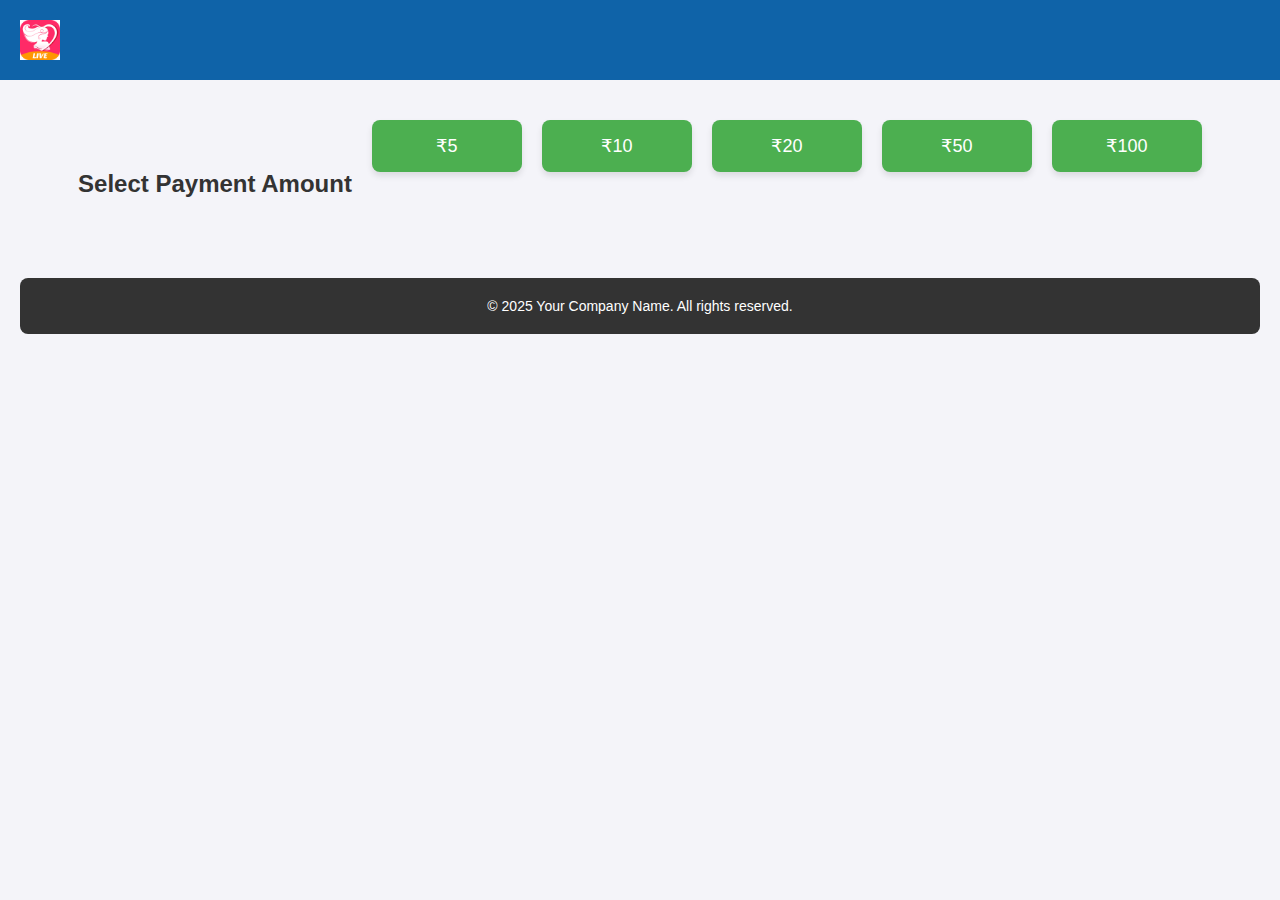
==== index2.html @ d276e98e "liv" ====
<!DOCTYPE html>
<html lang="en">

<head>
  <meta charset="UTF-8">
  <meta name="viewport" content="width=device-width, initial-scale=1.0">
  <title>Select Payment</title>
  <style>
    /* Basic Reset and Body Styles */
    * {
      margin: 0;
      padding: 0;
      box-sizing: border-box;
    }

    body {
      font-family: Arial, sans-serif;
      background-color: #f4f4f9;
      color: #333;
      padding: 0 20px;
    }

    h2 {
      text-align: center;
      margin-top: 50px;
      font-size: 24px;
      color: #333;
    }

    /* Header Styling */
    header {
      background-color: #0f63a8;
      padding: 20px;
      color: white;
      position: fixed;
      top: 0;
      left: 0;
      width: 100%;
      z-index: 1000;
    }

    .header-content {
      display: flex;
      justify-content: space-between;
      align-items: center;
    }

    .logo {
      width: 40px;
      height: auto;
    }

    .menu-toggle {
      background-color: #333;
      color: white;
      border: none;
      font-size: 24px;
      cursor: pointer;
      padding: 10px;
      border-radius: 5px;
    }

    /* Sidebar Styles */
    .sidebar {
      position: fixed;
      top: 0;
      left: -250px;
      width: 250px;
      height: 100%;
      background-color: #333;
      color: white;
      transition: left 0.3s ease;
      padding-top: 60px;
      z-index: 999;
    }

    .sidebar ul {
      list-style-type: none;
    }

    .sidebar ul li {
      padding: 15px;
      text-align: center;
    }

    .sidebar ul li a {
      color: white;
      text-decoration: none;
      display: block;
    }

    /* Payment Selection Styles */
    .payment-selection {
      display: flex;
      justify-content: center;
      flex-wrap: wrap;
      gap: 20px;
      margin-top: 120px;
    }

    .payment-selection button {
      background-color: #4CAF50;
      color: white;
      border: none;
      padding: 15px 30px;
      font-size: 18px;
      cursor: pointer;
      border-radius: 8px;
      box-shadow: 0 4px 6px rgba(0, 0, 0, 0.1);
      transition: all 0.3s ease;
      width: 150px;
    }

    .payment-selection button:hover {
      background-color: #45a049;
      transform: translateY(-3px);
    }

    .payment-selection button:active {
      transform: translateY(1px);
    }

    /* Footer Styles */
    footer {
      text-align: center;
      margin-top: 80px;
      font-size: 14px;
      color: #289be8;
      padding: 20px;
      background-color: #333;
      color: white;
      border-radius: 8px;
      position: relative;
      bottom: 0;
      width: 100%;
    }

    footer p {
      margin: 0;
    }

    /* Responsive Design */
    @media (max-width: 768px) {
      .payment-selection button {
        padding: 12px 25px;
        font-size: 16px;
      }

      footer {
        font-size: 12px;
      }

      .header-content {
        flex-direction: column;
        align-items: flex-start;
      }

      .menu-toggle {
        font-size: 28px;
        padding: 15px;
      }
    }
  </style>
</head>

<body>

  <!-- Header Section -->
  <header>
    <div class="header-content">
      <img src="img/logo2.png" alt="Company Logo" class="logo">
    </div>
  </header>

  <!-- Sidebar Menu (hidden by default) -->
  <div id="menu" class="sidebar">
    <ul>
      <li><a href="#" onclick="openPaymentSelection()">Payment Options</a></li>
      <!-- Add other menu options as needed -->
    </ul>
  </div>

  <!-- Payment Selection Page -->
  <div class="payment-selection">
    <h2>Select Payment Amount</h2>


    <a href="index3.html" class="image-link"><button onclick="redirectToIndex(5)">₹5</button></a>

    
    <a href="index3.html" class="image-link"> <button onclick="redirectToIndex(10)">₹10</button></a>
   
    <a href="index3.html" class="image-link"> <button onclick="redirectToIndex(20)">₹20</button></a>
   
    <a href="index3.html" class="image-link"> <button onclick="redirectToIndex(50)">₹50</button></a>
   
    <a href="index3.html" class="image-link"> <button onclick="redirectToIndex(100)">₹100</button></a>
   
   
  </div>

  <!-- Footer -->
  <footer>
    <p>&copy; 2025 Your Company Name. All rights reserved.</p>
  </footer>

  <script>
    // Function to toggle the sidebar menu
    function toggleMenu() {
      const menu = document.getElementById('menu');
      if (menu.style.left === '0px') {
        menu.style.left = '-250px';
      } else {
        menu.style.left = '0px';
      }
    }

    // Function to open the payment selection page
    function openPaymentSelection() {
      window.location.href = "payment-selection.html"; // Ensure this file exists or correct path
    }

    // Function to select payment and redirect
    function redirectToIndex(amount) {
      alert(`You selected ₹${amount} for payment.`);
      // Redirect to "index.html"
      window.location.href = "index.html"; // Replace with the actual path if different
    }
  </script>

</body>

</html>
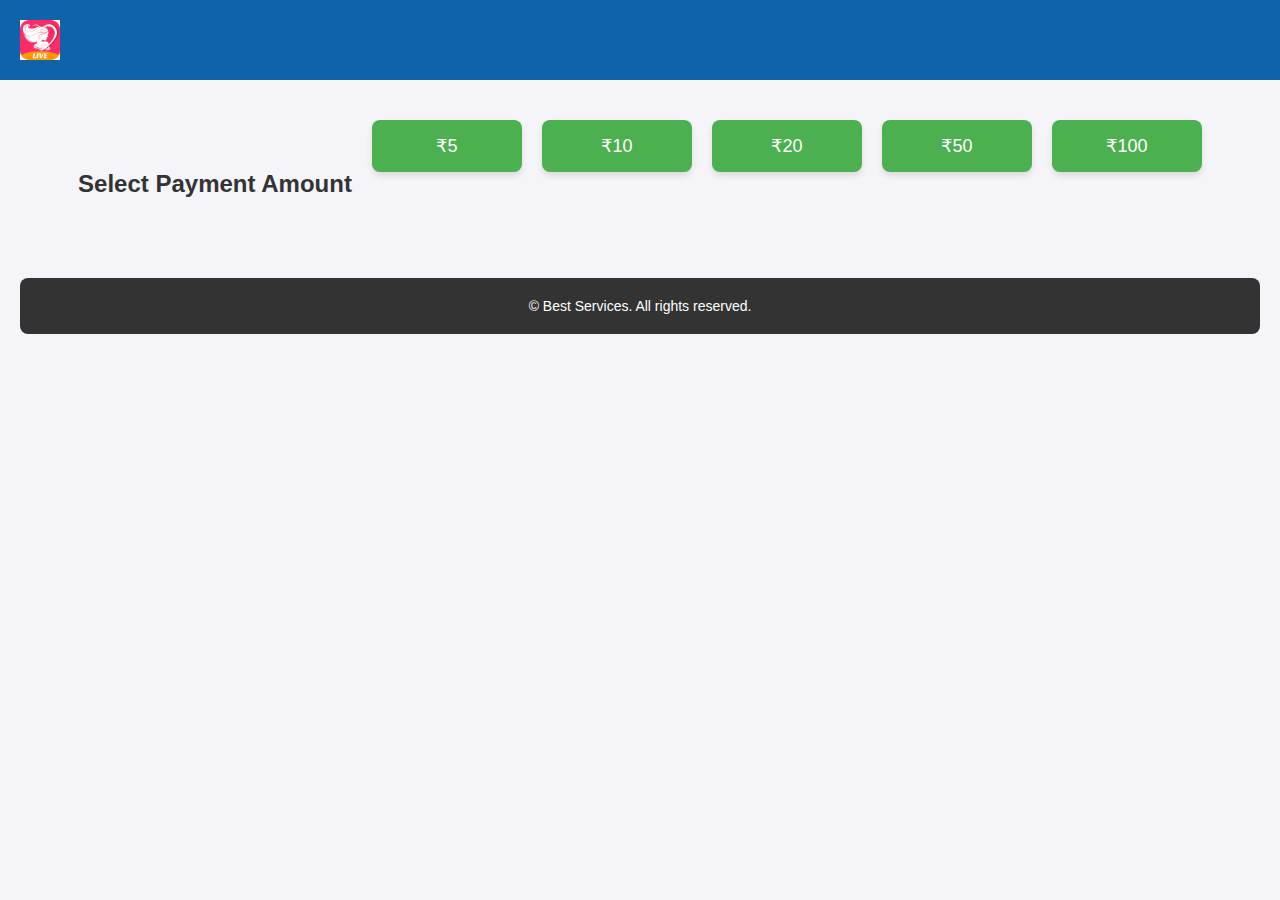
==== commit 84b6b67a: "Update index2.html" ====
--- a/index2.html
+++ b/index2.html
@@ -201,7 +201,7 @@
 
   <!-- Footer -->
   <footer>
-    <p>&copy; 2025 Your Company Name. All rights reserved.</p>
+    <p>&copy; Best Services. All rights reserved.</p>
   </footer>
 
   <script>
